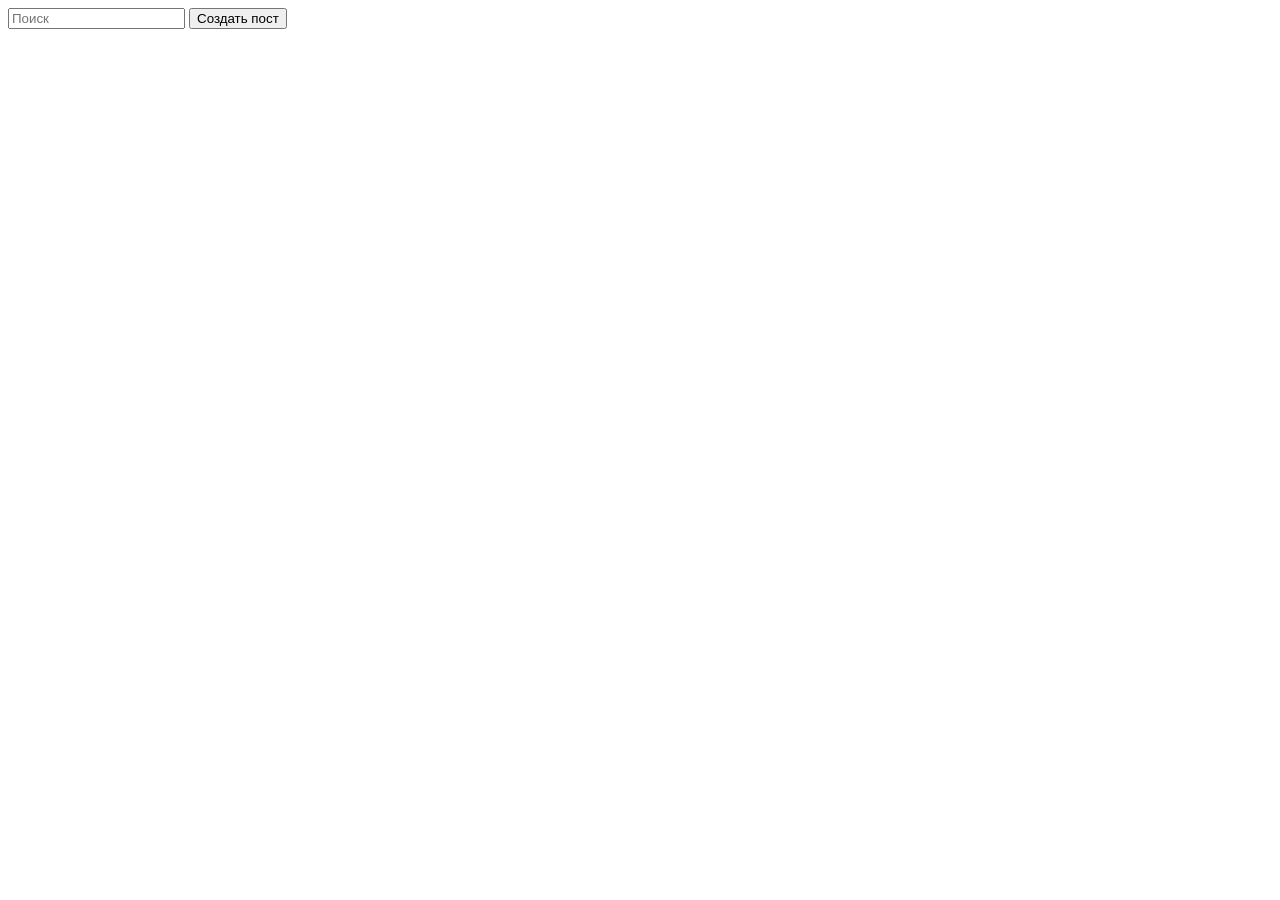
==== index.html @ 954ae865 "добавил файл" ====
<html lang="ru">
<head>
    <meta charset="UTF-8">
    <meta name="viewport" content="width=\, initial-scale=1.0">
    <title>post-site</title>
</head>
<body>
    <input id="a" type="text" placeholder="Поиск">
    <!--placeholder это подсказка внутри пустого поля-->
    <link rel="stylesheet" href="css/style.css">
    <button class="b">Создать пост</button>
</body>
</html>
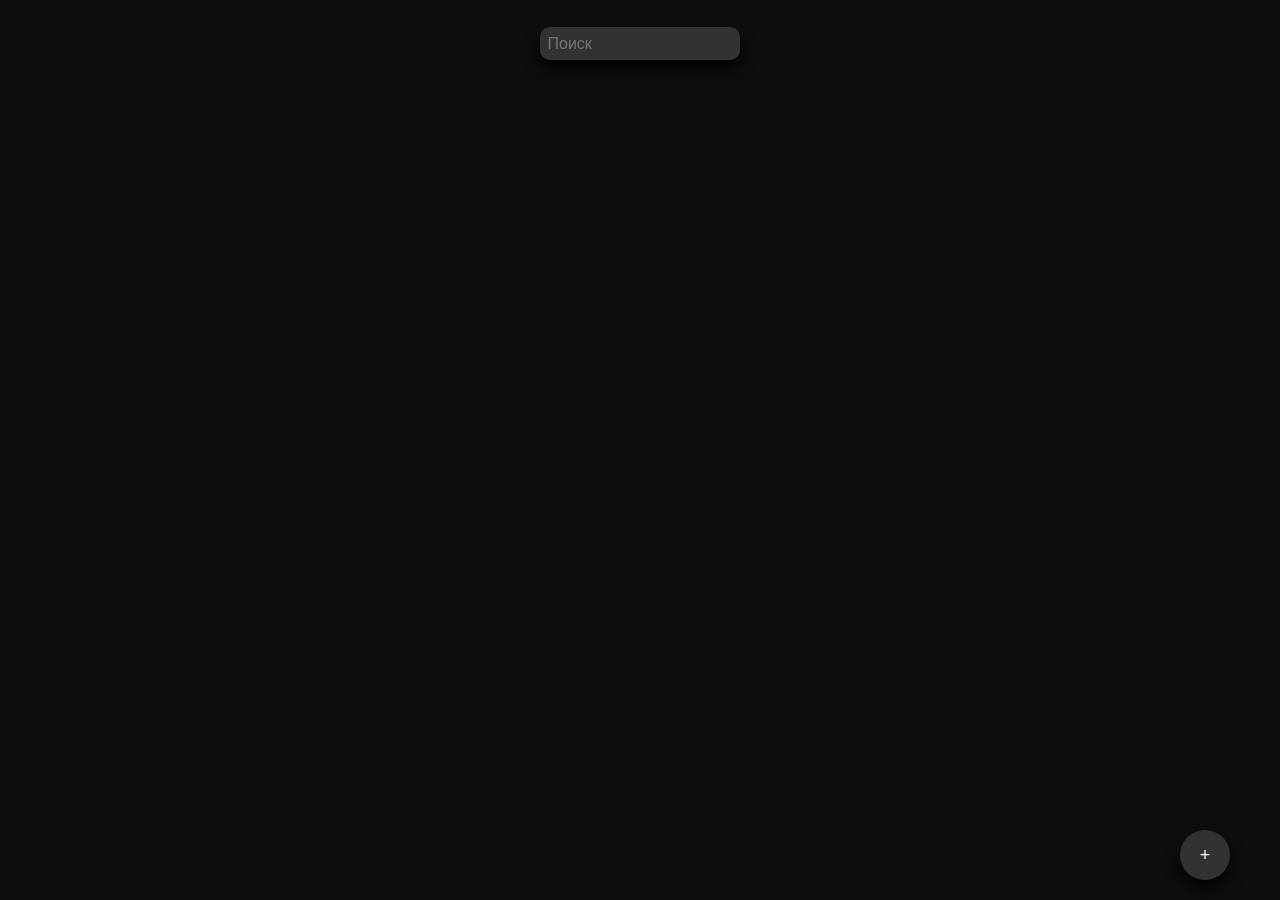
==== commit c2e7c58b: "визуал" ====
--- a/index.html
+++ b/index.html
@@ -1,13 +1,18 @@
 <html lang="ru">
 <head>
     <meta charset="UTF-8">
-    <meta name="viewport" content="width=\, initial-scale=1.0">
+    <meta name="viewport" content="width=device-width, initial-scale=1.0">
     <title>post-site</title>
 </head>
 <body>
     <input id="a" type="text" placeholder="Поиск">
     <!--placeholder это подсказка внутри пустого поля-->
     <link rel="stylesheet" href="css/style.css">
-    <button class="b">Создать пост</button>
+    <button class="b">+</button>
 </body>
 </html>
+
+
+
+
+
--- a/css/style.css
+++ b/css/style.css
@@ -0,0 +1,52 @@
+
+/* Сброс отступов для всей страницы */
+* {
+    margin: 0;
+    padding: 0;
+    box-sizing: border-box;
+}
+
+/* Поле поиска */
+#a {
+    display: block;
+    width: 60%;
+    max-width: 200px;
+    margin: 3vh auto 70vh; /* 5% сверху, 3% снизу */
+    padding: 0.5vh;
+    font-size: 16px;
+    border: 3px solid hsl(0, 0%, 20%);
+    border-radius: 10px;
+    background-color: #323232;
+    box-shadow: 0 10px 15px rgba(0, 0, 0, 0.796);
+    
+}
+
+/* Кнопка создания поста */
+.b { 
+    position: fixed; /* Фиксируем кнопку на экране */
+    bottom: 20px;    /* 20px от нижнего края */
+    right: 50px;     /* 20px от правого края */
+    width: 50px;     /*ширина кнопки*/
+    height: 50px;    /* Делаем высоту равной ширине для идеального круга */
+    padding: 0;      /* Убираем padding, иначе круг расплющится */
+    font-size: 18px;
+    background: linear-gradient(135deg, #323232 0%, #323232 100%); /*черный градиент*/
+    color: rgb(255, 255, 255);  /*белый текст*/
+    border: none;
+    border-radius: 50%; /* 50% вместо 100px для идеального круга на любом размере */
+    cursor: pointer;  /*курсор меняеться на "руку" при наведении*/
+    box-shadow: 0 10px 15px rgba(0, 0, 0, 0.768);
+    transition: transform 0.2s; /* планая анимация transform*/
+    display: flex; /* Чтобы текст "+" был точно по центру */
+    align-items: center;
+    justify-content: center;
+}
+
+/* Эффект при нажатии */
+.b:hover {
+    transform: scale(1.05); /* увеличивает кнопку на 10% при наведении*/
+}
+
+body {
+    background-color: rgb(14, 14, 14);
+}
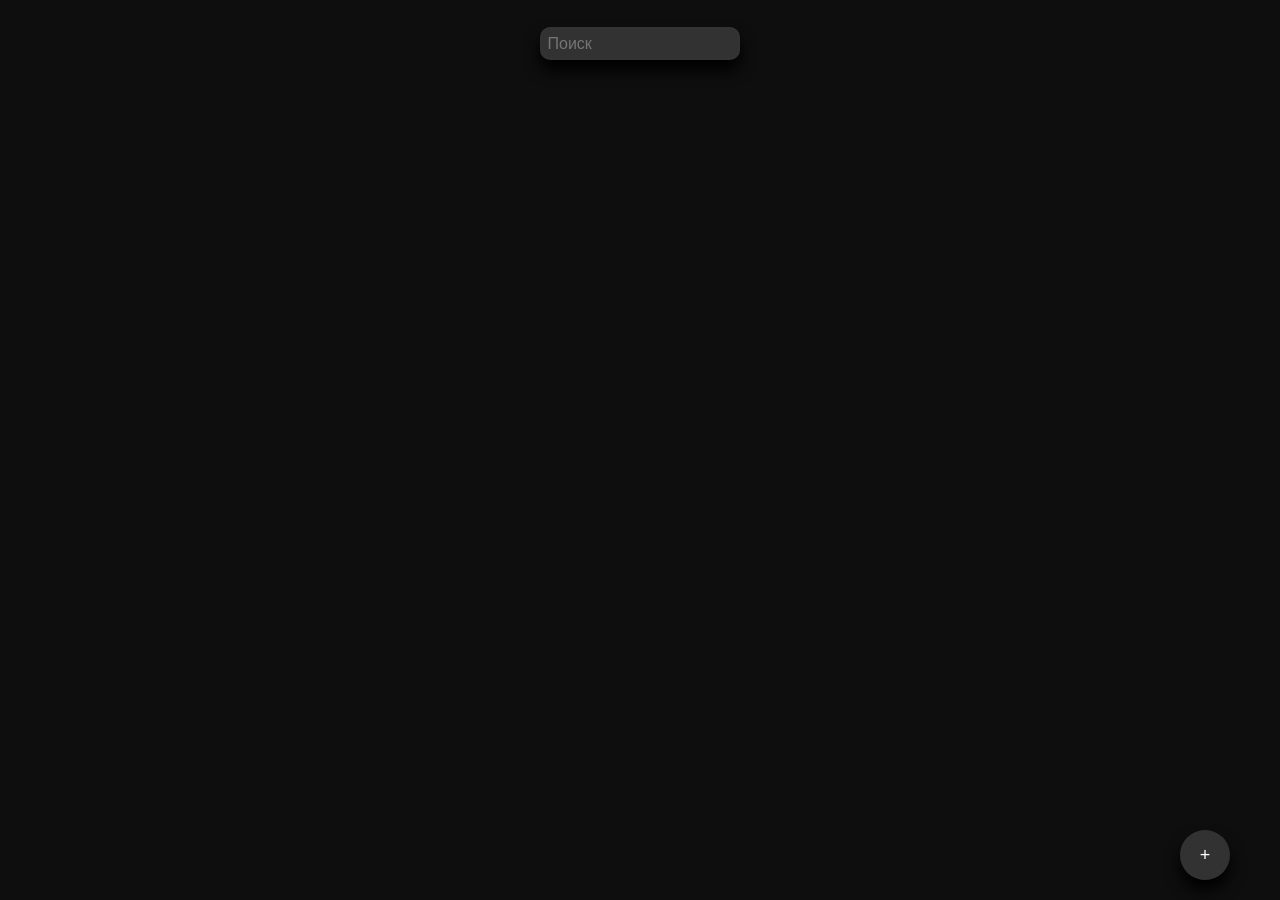
==== commit e54132e4: "." ====
--- a/index.html
+++ b/index.html
@@ -5,7 +5,7 @@
     <title>post-site</title>
 </head>
 <body>
-    <input id="a" type="text" placeholder="Поиск">
+    <input id="search" type="text" placeholder="Поиск">
     <!--placeholder это подсказка внутри пустого поля-->
     <link rel="stylesheet" href="css/style.css">
     <button class="b">+</button>
--- a/css/style.css
+++ b/css/style.css
@@ -7,7 +7,7 @@
 }
 
 /* Поле поиска */
-#a {
+#search {
     display: block;
     width: 60%;
     max-width: 200px;
@@ -17,7 +17,9 @@
     border: 3px solid hsl(0, 0%, 20%);
     border-radius: 10px;
     background-color: #323232;
-    box-shadow: 0 10px 15px rgba(0, 0, 0, 0.796);
+    box-shadow: 0 10px 15px rgb(0, 0, 0);
+    color: rgb(255, 255, 255);
+   
     
 }
 
@@ -35,16 +37,19 @@
     border: none;
     border-radius: 50%; /* 50% вместо 100px для идеального круга на любом размере */
     cursor: pointer;  /*курсор меняеться на "руку" при наведении*/
-    box-shadow: 0 10px 15px rgba(0, 0, 0, 0.768);
+    box-shadow: 0 10px 15px rgb(0, 0, 0);
     transition: transform 0.2s; /* планая анимация transform*/
     display: flex; /* Чтобы текст "+" был точно по центру */
     align-items: center;
     justify-content: center;
 }
+#search:hover {
+    transform: scale(1.02);  /* увеличивает кнопку на 10% при наведении*/
+}
 
 /* Эффект при нажатии */
 .b:hover {
-    transform: scale(1.05); /* увеличивает кнопку на 10% при наведении*/
+    transform: scale(1.15); /* увеличивает кнопку на 10% при наведении*/
 }
 
 body {
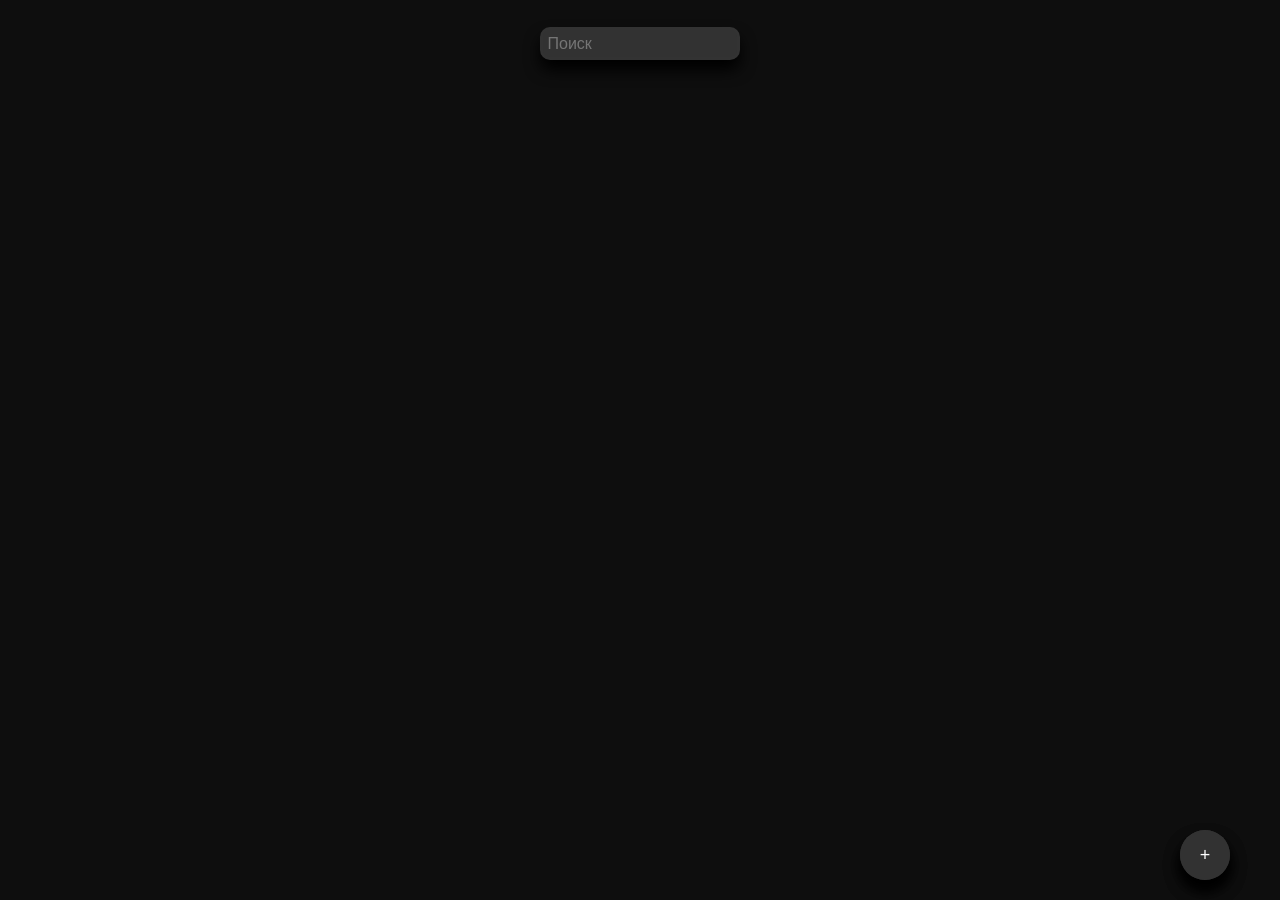
==== commit e1844d02: "добавил страницу создания поста" ====
--- a/index.html
+++ b/index.html
@@ -9,6 +9,9 @@
     <!--placeholder это подсказка внутри пустого поля-->
     <link rel="stylesheet" href="css/style.css">
     <button class="b">+</button>
+<a href="create/" class="b-link">
+    <button class="b">+</button>
+</a>
 </body>
 </html>
 
--- a/css/style.css
+++ b/css/style.css
@@ -47,7 +47,7 @@
     transform: scale(1.02);  /* увеличивает кнопку на 10% при наведении*/
 }
 
-/* Эффект при нажатии */
+/* Эффект при нажатии */                    
 .b:hover {
     transform: scale(1.15); /* увеличивает кнопку на 10% при наведении*/
 }
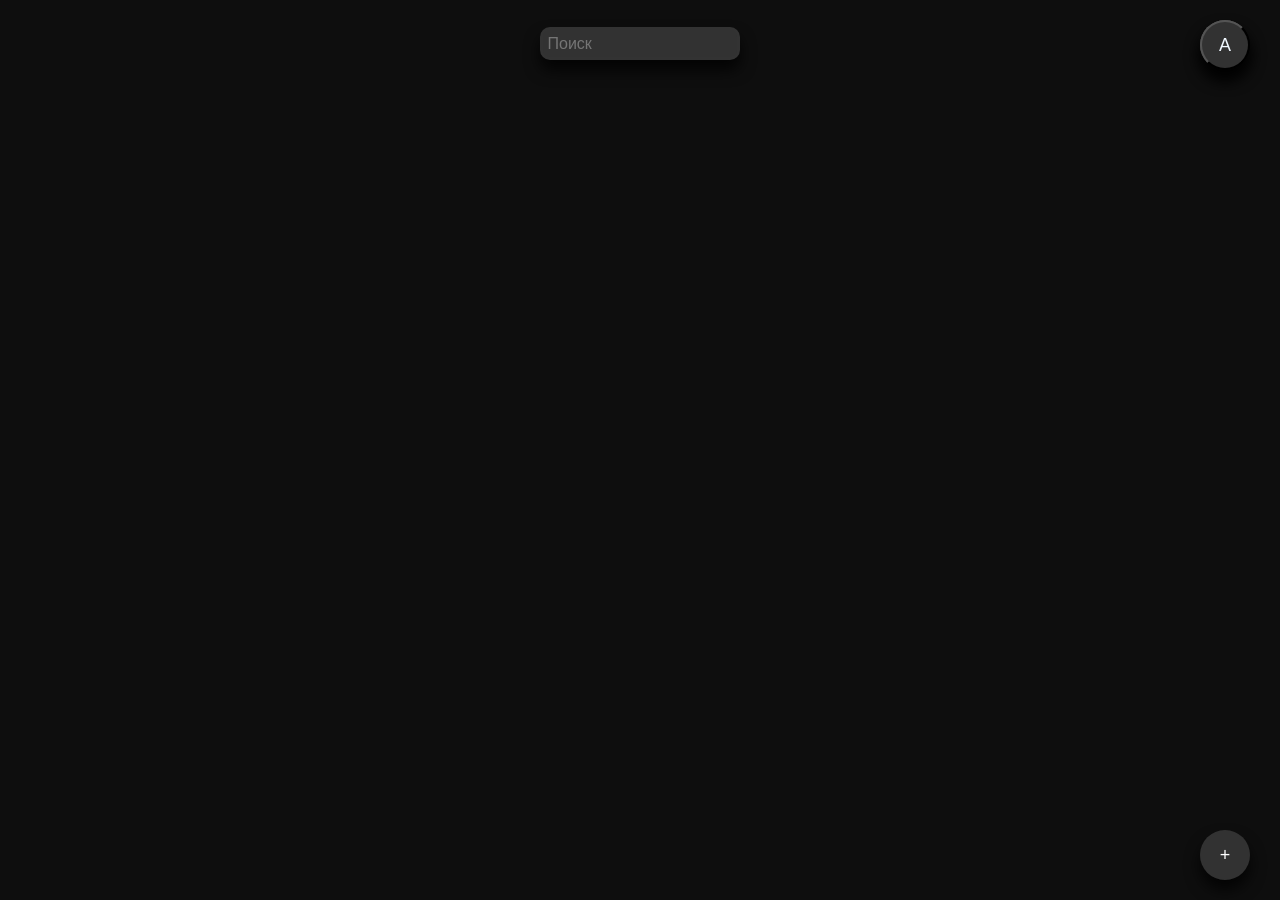
==== commit a26e6e0d: "profile" ====
--- a/index.html
+++ b/index.html
@@ -2,15 +2,27 @@
 <head>
     <meta charset="UTF-8">
     <meta name="viewport" content="width=device-width, initial-scale=1.0">
-    <title>post-site</title>
+    <title>post.site</title>
 </head>
 <body>
     <input id="search" type="text" placeholder="Поиск">
+    <button id="profile">A</button>
+
+    <!-- Вот так должно быть -->
+<a href="profile.html">
+    <button id="profile">А</button>
+</a>
+
     <!--placeholder это подсказка внутри пустого поля-->
     <link rel="stylesheet" href="css/style.css">
-    <button class="b">+</button>
 <a href="create/" class="b-link">
     <button class="b">+</button>
+<!-- ../ подняться на папку выше
+     ../../ подняться на 2 папки выше
+      папка/ нырнуть в папку здесь
+       ./ искать в текущей папки-->
+       
+
 </a>
 </body>
 </html>
--- a/css/style.css
+++ b/css/style.css
@@ -17,7 +17,7 @@
     border: 3px solid hsl(0, 0%, 20%);
     border-radius: 10px;
     background-color: #323232;
-    box-shadow: 0 10px 15px rgb(0, 0, 0);
+    box-shadow: 0 10px 15px rgba(0, 0, 0, 0.786);
     color: rgb(255, 255, 255);
    
     
@@ -27,7 +27,7 @@
 .b { 
     position: fixed; /* Фиксируем кнопку на экране */
     bottom: 20px;    /* 20px от нижнего края */
-    right: 50px;     /* 20px от правого края */
+    right: 30px;     /* 20px от правого края */
     width: 50px;     /*ширина кнопки*/
     height: 50px;    /* Делаем высоту равной ширине для идеального круга */
     padding: 0;      /* Убираем padding, иначе круг расплющится */
@@ -37,7 +37,7 @@
     border: none;
     border-radius: 50%; /* 50% вместо 100px для идеального круга на любом размере */
     cursor: pointer;  /*курсор меняеться на "руку" при наведении*/
-    box-shadow: 0 10px 15px rgb(0, 0, 0);
+    box-shadow: 0 10px 15px rgba(0, 0, 0, 0.778);
     transition: transform 0.2s; /* планая анимация transform*/
     display: flex; /* Чтобы текст "+" был точно по центру */
     align-items: center;
@@ -55,3 +55,24 @@
 body {
     background-color: rgb(14, 14, 14);
 }
+
+#profile {
+
+   position: fixed;
+   right: 30px;
+   width: 50px;
+   height: 50px;
+   padding: 0%;
+   top: 20px;
+   text-align: center;
+   background: linear-gradient(135deg, #323232 0%, #323232 100%);
+   color: aliceblue;
+   font-size: 18px;
+   border-radius: 50%;
+   box-shadow: 0 10px 15px rgba(0, 0, 0, 0.778);
+    transition: transform 0.2s;
+}
+#profile:hover {
+     transform: scale(1.15); /* увеличивает кнопку на 10% при наведении*/
+}
+
